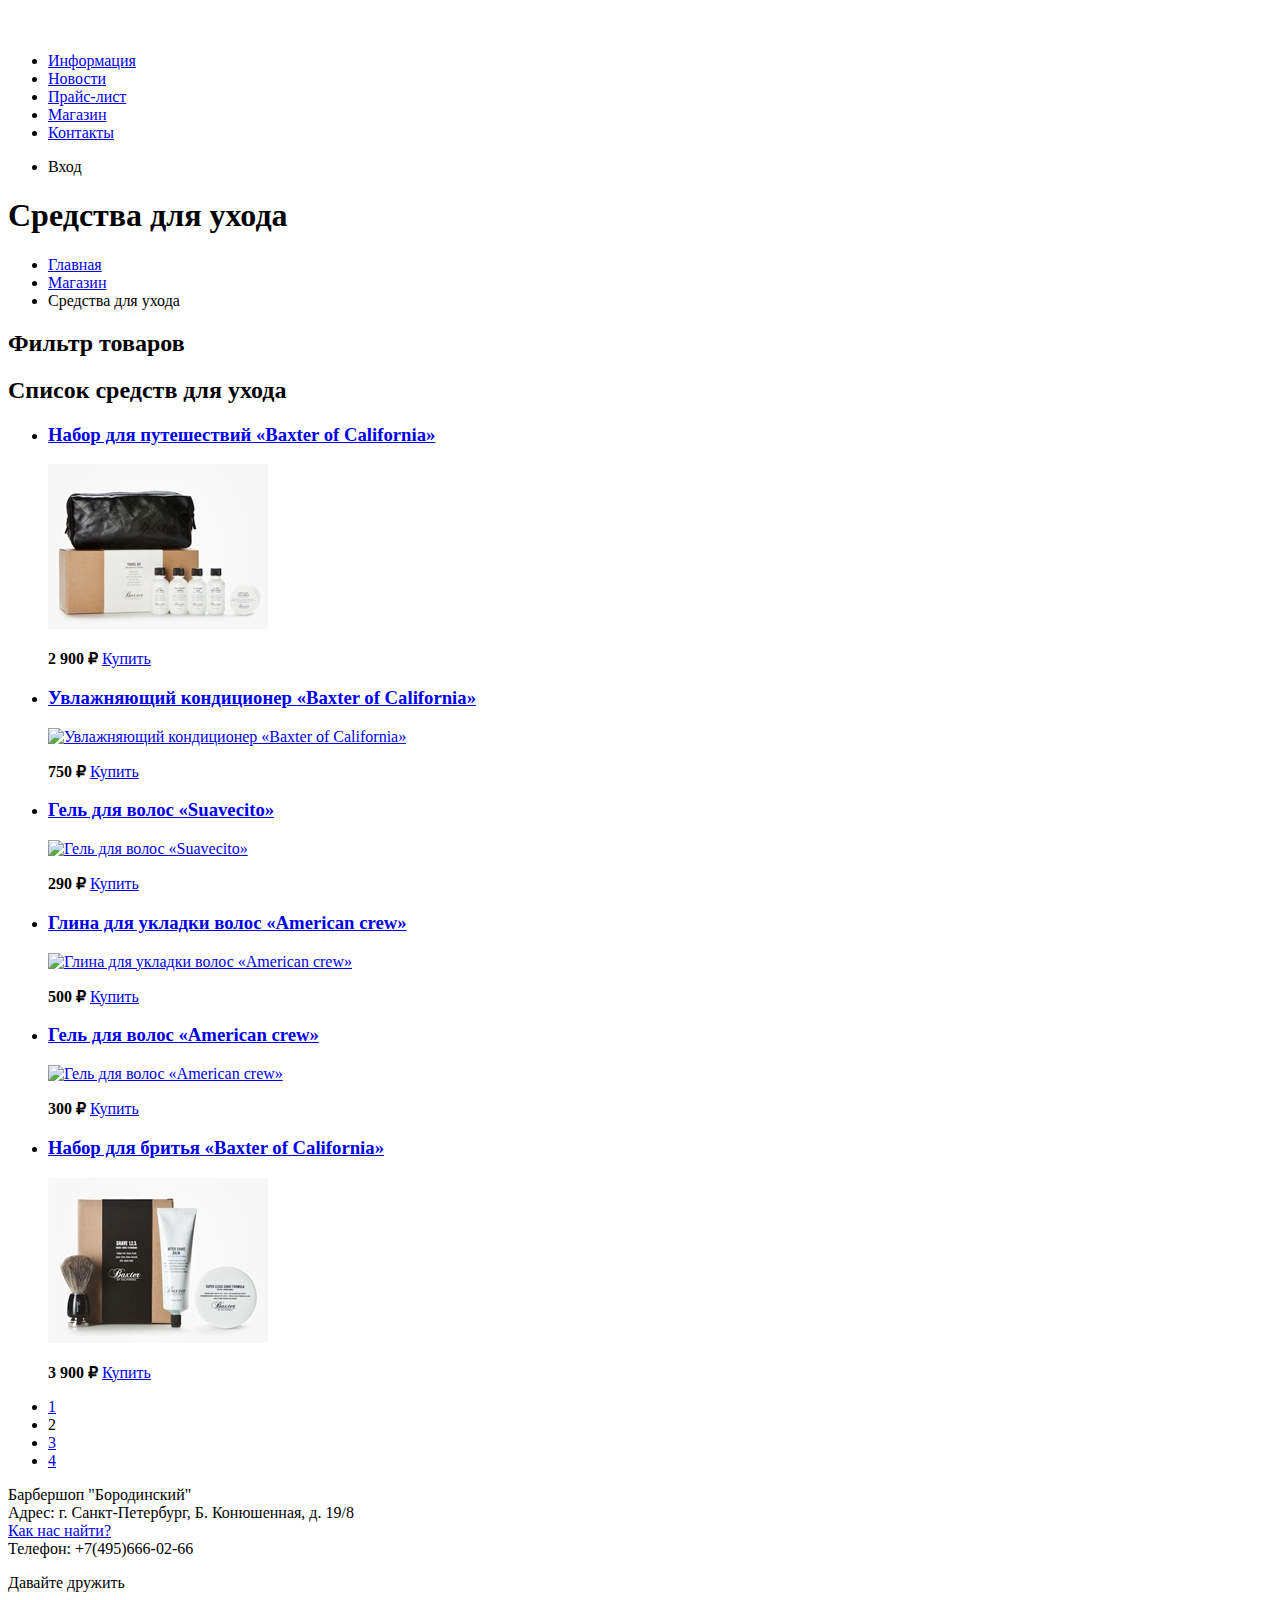
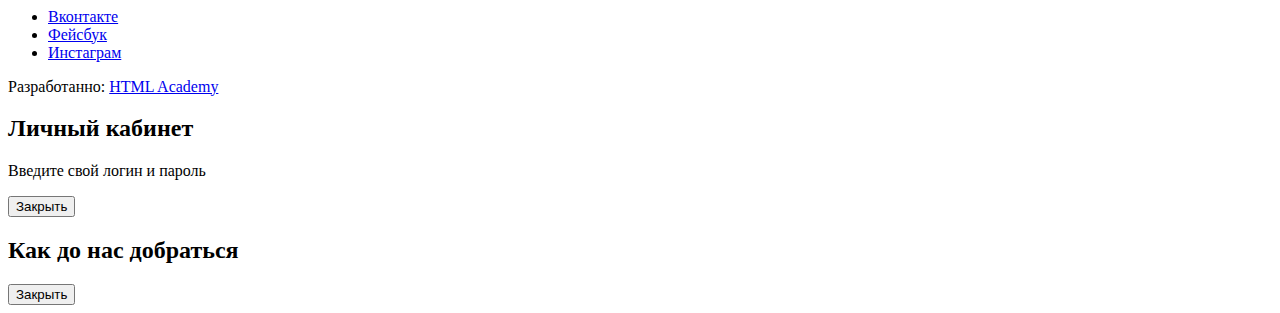
==== catalog.html @ 9ff3ac1e "главная, каталок, карточка" ====
<!DOCTYPE html>
<html lang="ru" dir="ltr">
  <head>
    <meta charset="utf-8">
    <title>Средства для ухода</title>
  </head>
  <body>
    <header class="main-header">
      <nav class="main-navigation">
        <a class="main-header-logo" href="index.html">
        <img src="img/logo1.svg" width="111" height="24" alt="Логотип барбершопа Бородинский">
        </a>
        <ul>
          <li><a href="info.html">Информация</a></li>
          <li><a href="news.html">Новости</a></li>
          <li><a href="price.html">Прайс-лист</a></li>
          <li class="site-navigation-current"><a href="catalog.html">Магазин</a></li>
          <li><a href="contacts.html">Контакты</a></li>
        </ul>
        <ul class="user-navigation">
          <li class="login-link">Вход</li>
        </ul>
      </nav>
    </header>
    <main class="container">
      <h1 class="page-title">Средства для ухода</h1>
      <ul class="breadcrumbs">
        <li><a href="index.html">Главная</a></li>
        <li><a href="catalog.html">Магазин</a></li>
        <li class="breadcrumbs-current">Средства для ухода</li>
      </ul>
      <section class="filters">
        <h2 class="visually-hidden">Фильтр товаров</h2>
        <!--form-->
      </section>
      <section>
        <h2 class="visually-hidden">Список средств для ухода</h2>
        <ul class="catalog-list">
          <li class="catalog-item">
            <h3>
              <a href="item.html">
                <span>Набор для путешествий</span>
                <span>«Baxter of California»</span></a>
            </h3>
            <p>
              <a href="item.html">
                 <img src="img/product-1.jpg" width="220" height="165"
                   alt="Набор для путешествий «Baxter of California»">
               </a>
            </p>
            <p class="catalog-item-price">
              <b>2 900 ₽</b>
              <a class="button" href="#">Купить</a>
            </p>
          </li>
          <li class="catalog-item">
            <h3>
              <a href="item.html">
                <span>Увлажняющий кондиционер</span>
                <span>«Baxter of California»</span></a>
            </h3>
            <p>
              <a href="item.html">
                 <img src="img/Product-2.jpg" width="220" height="165"
                   alt="Увлажняющий кондиционер «Baxter of California»">
               </a>
            </p>
            <p class="catalog-item-price">
              <b>750 ₽</b>
              <a class="button" href="#">Купить</a>
            </p>
          </li>
          <li class="catalog-item">
            <h3>
              <a href="item.html">
                <span>Гель для волос</span>
                <span>«Suavecito»</span></a>
            </h3>
            <p>
              <a href="item.html">
                 <img src="img/Product-3.jpg" width="220" height="165"
                   alt="Гель для волос «Suavecito»">
               </a>
            </p>
            <p class="catalog-item-price">
              <b>290 ₽</b>
              <a class="button" href="#">Купить</a>
            </p>
          </li>
          <li class="catalog-item">
            <h3>
              <a href="item.html">
                <span>Глина для укладки волос</span>
                <span>«American crew»</span></a>
            </h3>
            <p>
              <a href="item.html">
                 <img src="img/Product-4.jpg" width="220" height="165"
                   alt="Глина для укладки волос «American crew»">
               </a>
            </p>
            <p class="catalog-item-price">
              <b>500 ₽</b>
              <a class="button" href="#">Купить</a>
            </p>
          </li>
          <li class="catalog-item">
            <h3>
              <a href="item.html">
                <span>Гель для волос</span>
                <span>«American crew»</span></a>
            </h3>
            <p>
              <a href="item.html">
                 <img src="img/Product-5.jpg" width="220" height="165"
                   alt="Гель для волос «American crew»">
               </a>
            </p>
            <p class="catalog-item-price">
              <b>300 ₽</b>
              <a class="button" href="#">Купить</a>
            </p>
          </li>
          <li class="catalog-item">
            <h3>
              <a href="item.html">
                <span>Набор для бритья</span>
                <span>«Baxter of California»</span></a>
            </h3>
            <p>
              <a href="item.html">
                 <img src="img/product-6.jpg" width="220" height="165"
                   alt="Набор для бритья «Baxter of California»">
               </a>
            </p>
            <p class="catalog-item-price">
              <b>3 900 ₽</b>
              <a class="button" href="#">Купить</a>
            </p>
          </li>
        </ul>
        <ul class="pagination-list">
          <li class="pagination=item"><a href="#">1</a></li>
          <li class="pagination=item pagination-item-current"><a>2</a></li>
          <li class="pagination=item"><a href="#">3</a></li>
          <li class="pagination=item"><a href="#">4</a></li>
        </ul>
      </section>
    </main>
    <footer>
      <p>
        Барбершоп "Бородинский"<br>
        Адрес: г. Санкт-Петербург, Б. Конюшенная, д. 19/8<br>
        <a href="map.html">Как нас найти?</a><br>
        Телефон: +7(495)666-02-66
      </p>
      <div>
        <p>Давайте дружить</p>
        <ul>
          <li><a href="#">Вконтакте</a></li>
          <li><a href="#">Фейсбук</a></li>
          <li><a href="#">Инстаграм</a></li>
        </ul>
      </div>
      <p>
        Разработанно:
        <a href="https://htmlacademy.ru">HTML Academy</a>
      </p>
    </footer>
    <section>
      <h2>Личный кабинет</h2>
      <p>Введите свой логин и пароль</p>
      <!--Форма-->
      <button type="button" name="close">Закрыть</button>
    </section>
    <section>
      <h2>Как до нас добраться</h2>
      <button type="button" name="close">Закрыть</button>
    </section>
  </body>
</html>
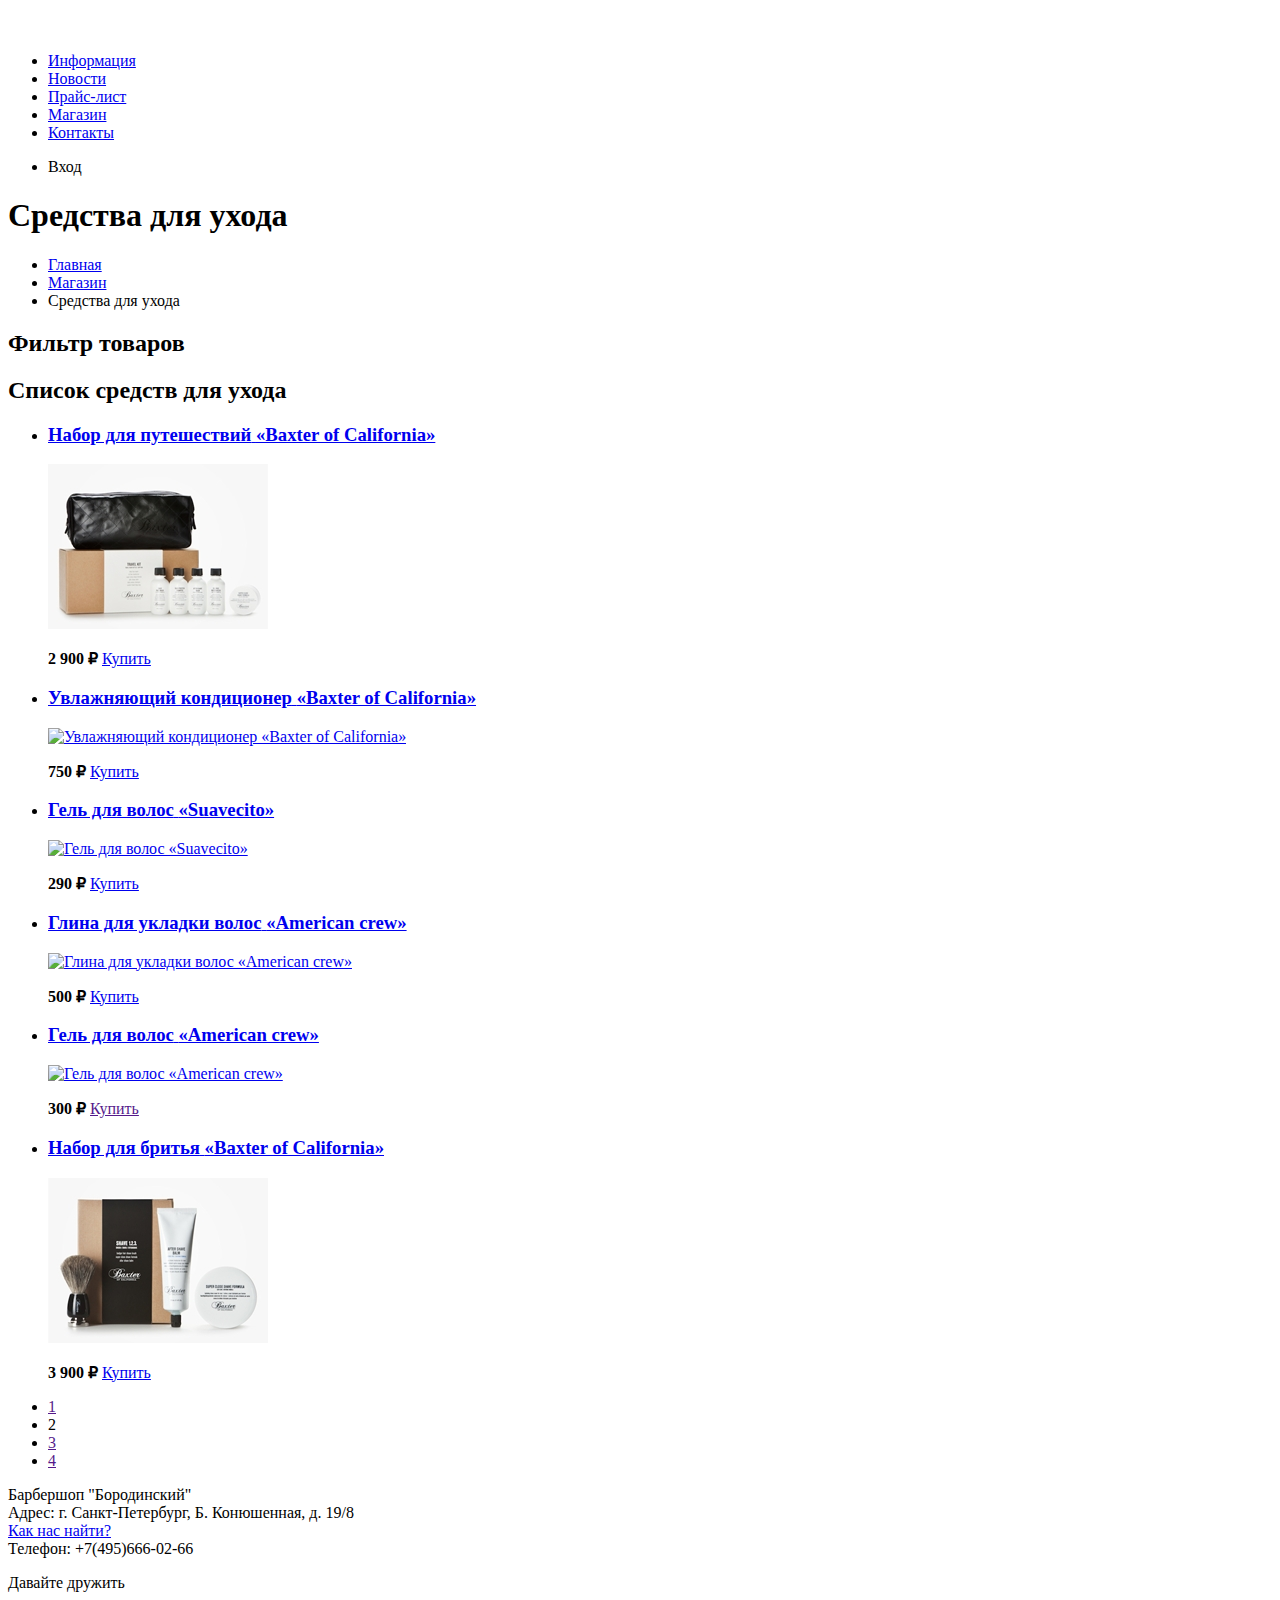
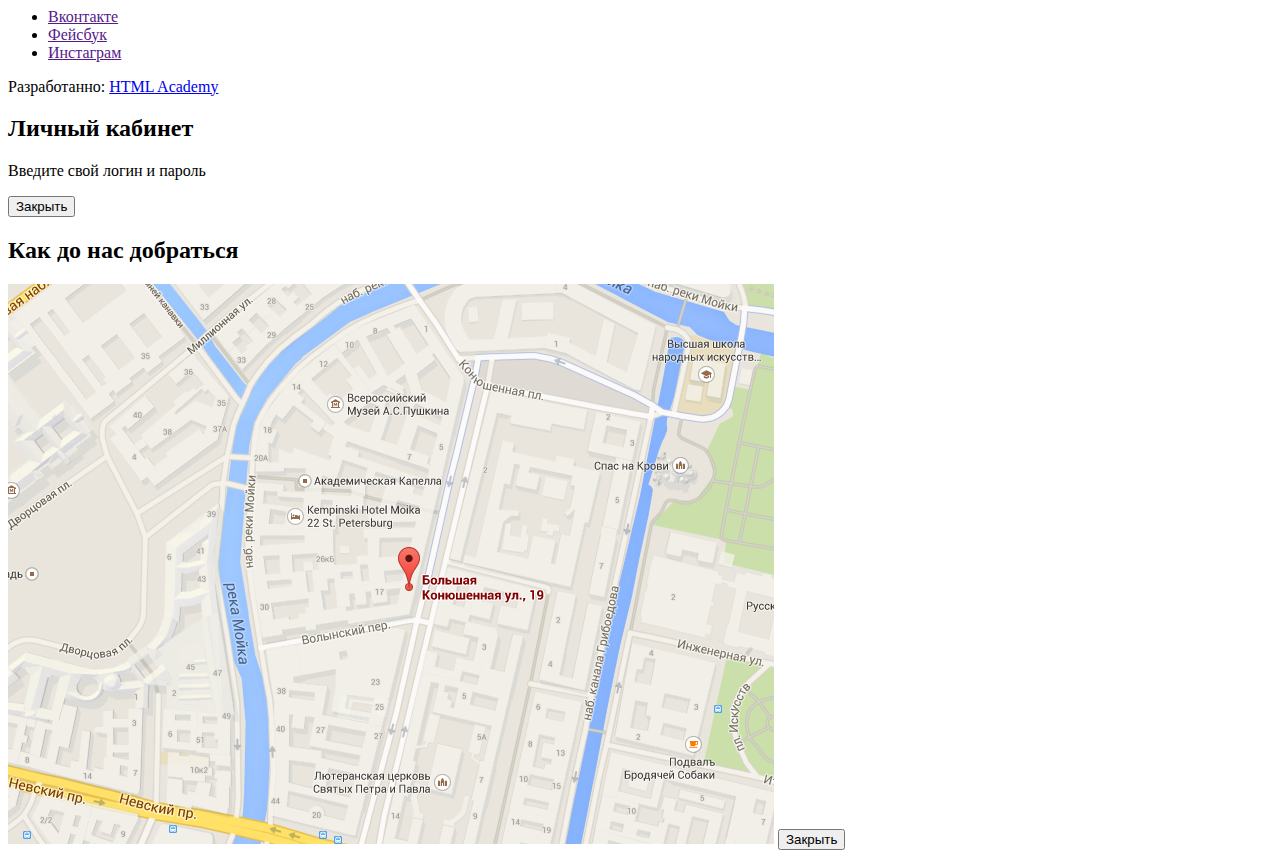
==== commit af754f8c: "грфика" ====
--- a/catalog.html
+++ b/catalog.html
@@ -118,7 +118,7 @@
             </p>
             <p class="catalog-item-price">
               <b>300 ₽</b>
-              <a class="button" href="#">Купить</a>
+              <a class="button" href="">Купить</a>
             </p>
           </li>
           <li class="catalog-item">
@@ -140,10 +140,10 @@
           </li>
         </ul>
         <ul class="pagination-list">
-          <li class="pagination=item"><a href="#">1</a></li>
-          <li class="pagination=item pagination-item-current"><a>2</a></li>
-          <li class="pagination=item"><a href="#">3</a></li>
-          <li class="pagination=item"><a href="#">4</a></li>
+          <li class="pagination-item"><a href="">1</a></li>
+          <li class="pagination-item pagination-item-current"><a>2</a></li>
+          <li class="pagination-item"><a href="">3</a></li>
+          <li class="pagination-item"><a href="">4</a></li>
         </ul>
       </section>
     </main>
@@ -157,9 +157,9 @@
       <div>
         <p>Давайте дружить</p>
         <ul>
-          <li><a href="#">Вконтакте</a></li>
-          <li><a href="#">Фейсбук</a></li>
-          <li><a href="#">Инстаграм</a></li>
+          <li><a href="">Вконтакте</a></li>
+          <li><a href="">Фейсбук</a></li>
+          <li><a href="">Инстаграм</a></li>
         </ul>
       </div>
       <p>
@@ -175,6 +175,7 @@
     </section>
     <section>
       <h2>Как до нас добраться</h2>
+      <img src="img/map.png" alt="Карта">
       <button type="button" name="close">Закрыть</button>
     </section>
   </body>
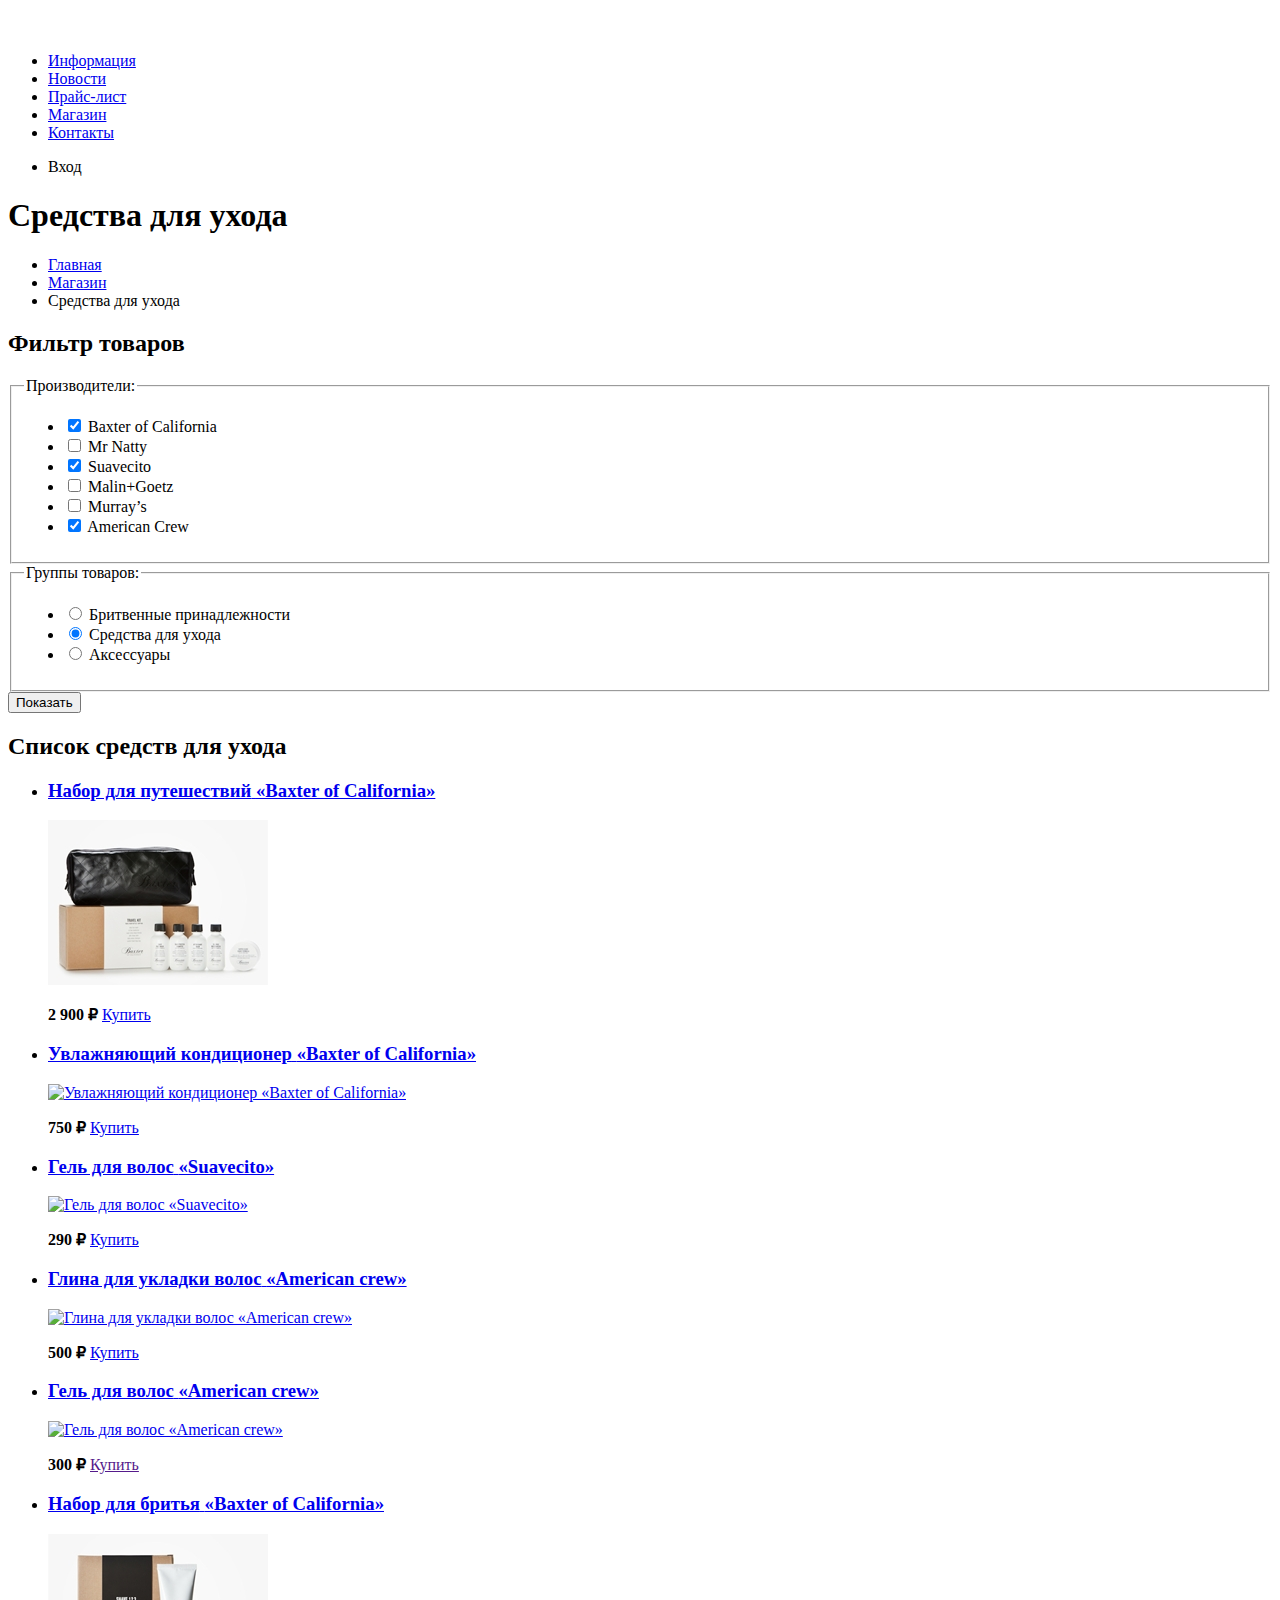
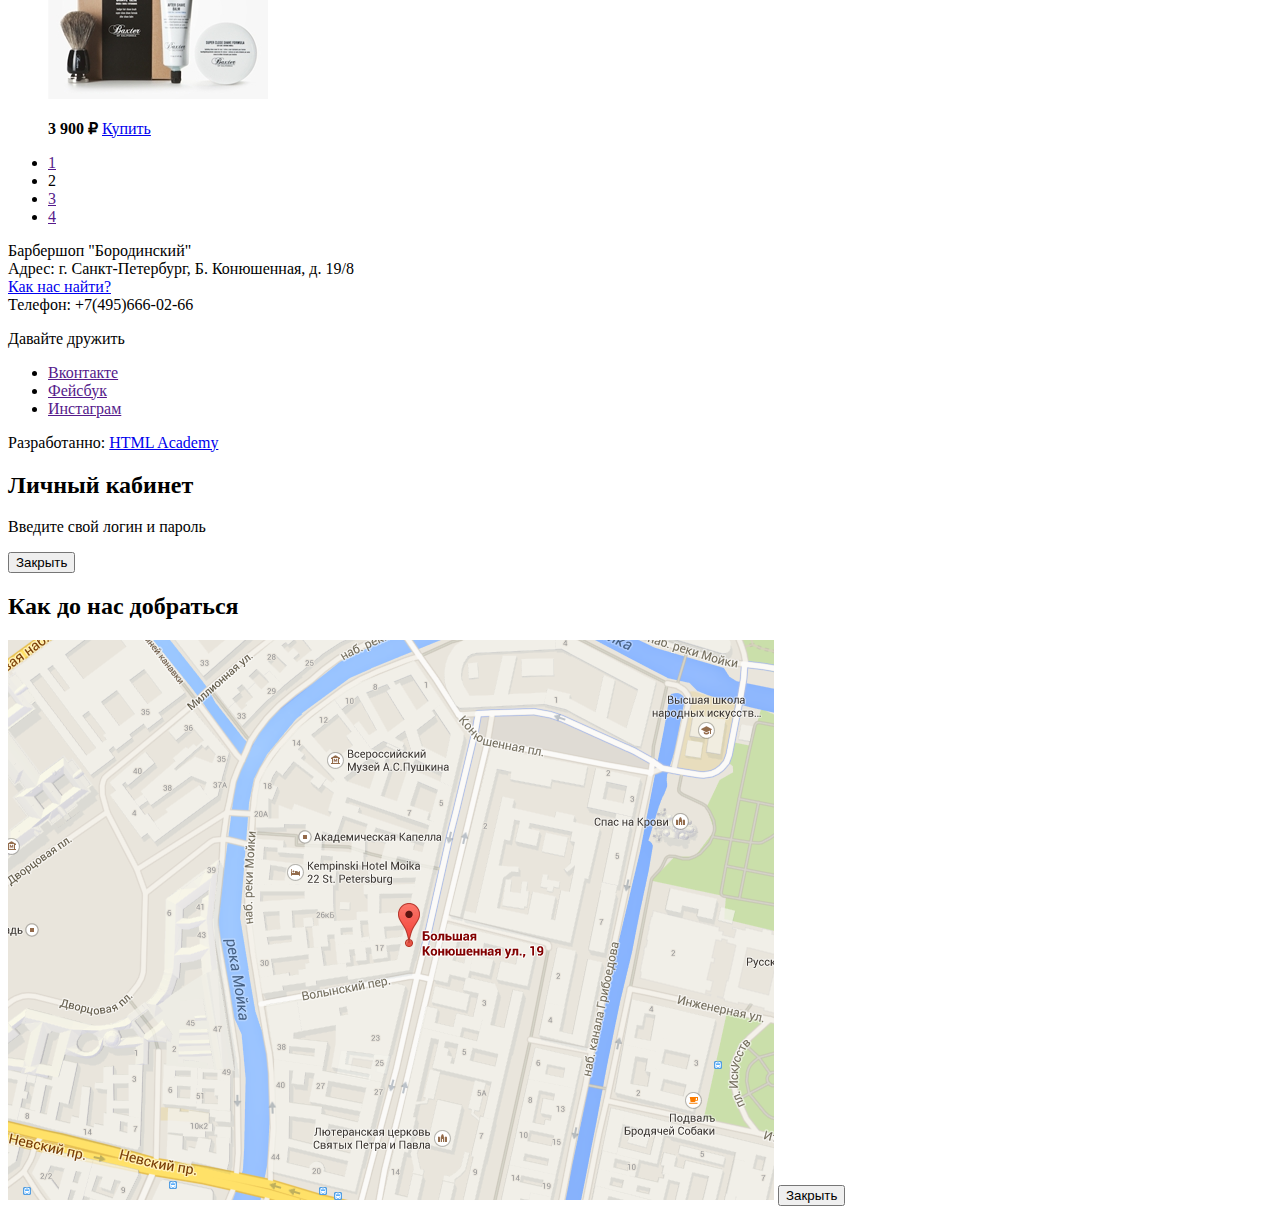
==== commit e4a191f5: "классы, нормалайз, шрифты, начал базовую стилизацию" ====
--- a/catalog.html
+++ b/catalog.html
@@ -31,7 +31,57 @@
       </ul>
       <section class="filters">
         <h2 class="visually-hidden">Фильтр товаров</h2>
-        <!--form-->
+        <form method="get" action="https://echo.htmlacademy.ru">
+          <fieldset>
+            <legend>Производители:</legend>
+            <ul>
+              <li>
+                <input type="checkbox" name="baxter-of-california" id="filter-baxter-of-california" checked>
+                <label for="filter-baxter-of-california">Baxter of California</label>
+              </li>
+              <li>
+                <input type="checkbox" name="mr-natty" id="filter-mr-natty">
+                <label for="filter-mr-natty">Mr Natty</label>
+              </li>
+              <li>
+                <input type="checkbox" name="suavecito" id="filter-suavecito" checked>
+                <label for="filter-suavecito">Suavecito</label>
+              </li>
+              <li>
+                <input type="checkbox" name="malin-goetz" id="filter-malin-goetz">
+                <label for="filter-malin-goetz">Malin+Goetz</label>
+              </li>
+              <li>
+                <input type="checkbox" name="murrays" id="filter-murrays">
+                <label for="filter-murrays">Murray’s</label>
+              </li>
+              <li>
+                <input type="checkbox" name="american-crew" id="filter-american-crew" checked>
+                <label for="filter-american-crew">American Crew</label>
+              </li>
+            </ul>
+          </fieldset>
+          <fieldset>
+            <legend>Группы товаров:</legend>
+            <ul>
+              <li>
+                <input type="radio" name="product-group" value="shaving" id="filter-shave">
+                <label for="filter-shave">Бритвенные принадлежности</label>
+              </li>
+              <li>
+                <input type="radio" name="product-group" value="hair-care" id="filter-care" checked>
+                <label for="filter-care">Средства для ухода</label>
+              </li>
+              <li>
+                <input type="radio" name="product-group" value="accessories" id="filter-accessories">
+                <label for="filter-accessories">Аксессуары</label>
+              </li>
+            </ul>
+          </fieldset>
+          <button type="submit">
+            Показать
+          </button>
+        </form>
       </section>
       <section>
         <h2 class="visually-hidden">Список средств для ухода</h2>
